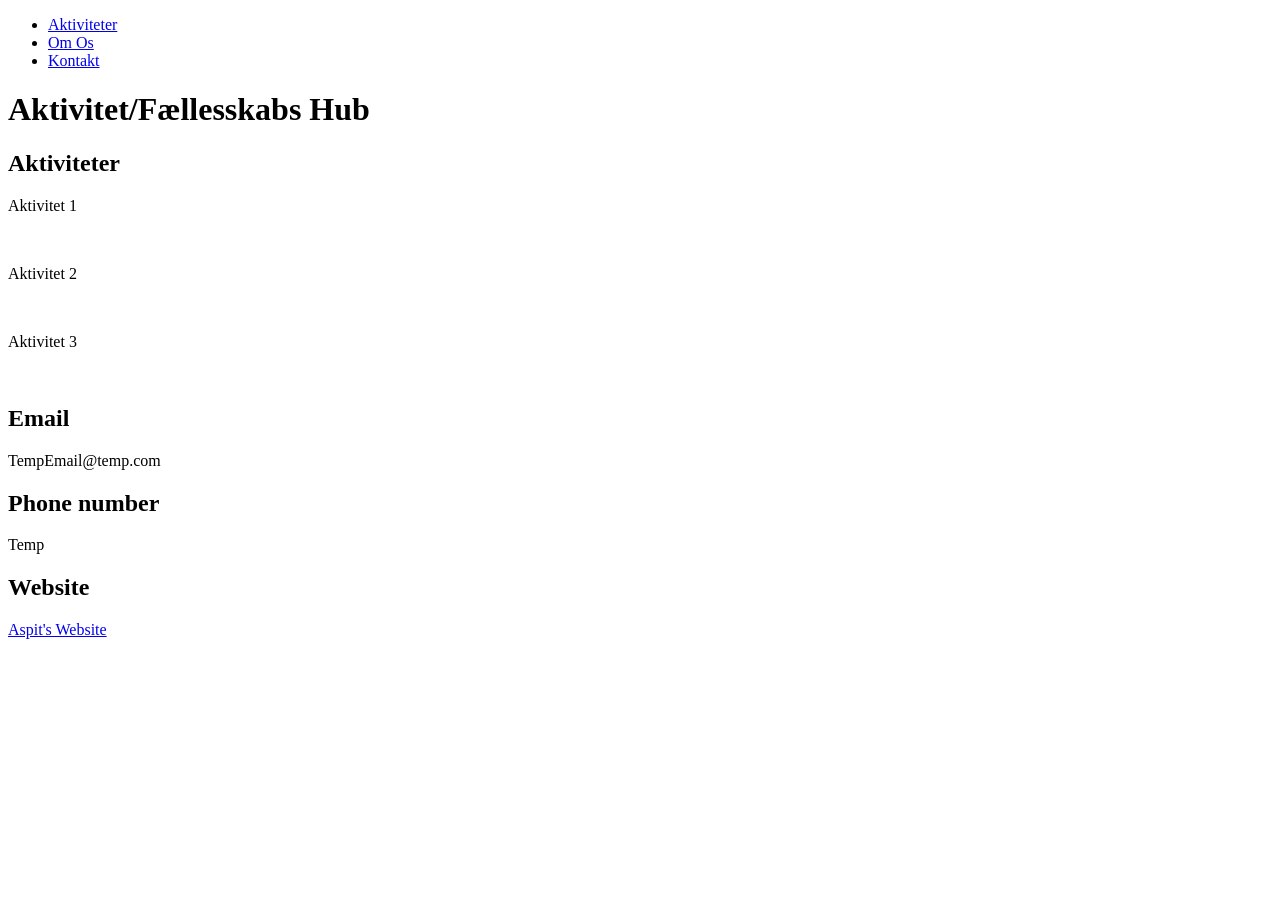
==== Index.html @ 67d613e9 "Appearing navbar, and banner is at the top now." ====
<!DOCTYPE html>
<html lang="en">

<head>
    <meta charset="UTF-8">
    <meta name="viewport" content="width=device-width, initial-scale=1.0">
    <title>Index</title>
    <link rel="stylesheet" href="stylesheet.css">
    <script src="javascript/slider.js" defer></script>
    <script src="javascript/navbar.js" defer></script>
    
</head>

<body>

    

    <!-- Navigation -->
    <nav>
        <ul>
            <li><a href="Activities.html">Aktiviteter</a></li>
            <li><a href="About-Us.html">Om Os</a></li>
            <li><a href="Kontakt.html">Kontakt</a></li>
        </ul>
    </nav>
    <!--End Navigation-->
    <header>
        <!--Hero Sektion-->    
        <div class="banner-container">
         <div class="banner banner1"></div>
         <div class="banner banner2"></div>
        </div>
    </header>

    <!-- Main Content -->

    <main class="Index">

        <!--Title-->
            <!--Temp name change it if you have a better one-->
        <h1>Aktivitet/Fællesskabs Hub</h1>
        <!--End Title-->
        
        
        

        <!--Pictures-->
            <!--Add A rotating picture gallery with links to the activities they relate to-->
        <div>
            <!--Static title-->
            <h2>Aktiviteter</h2>

            <!--Rotating picture gallery-->
            <div>

                <!--Picture 1-->
                <div>
                    <p>Aktivitet 1</p>
                    <image></image>
                </div>

                <!--Picture 2-->
                <div>
                    <p>Aktivitet 2</p>
                    <image></image>
                </div>

                <!--Picture 3-->
                <div>
                    <p>Aktivitet 3</p>
                    <image></image>
                </div>

            </div>
            <!--End Rotating picture gallery-->

        </div>
        <!--End Pictures-->

        
        <!--End Hero Sektion-->

        <!--Calender funtion-->
        <div></div>
        <!--End Calender funtion-->

    </main>
    <!--End Main Content-->

    <!--Footer-->
    <footer>
        <div>
        <h2>Email</h2>
        <p>TempEmail@temp.com</p>
        </div>

        <div>
            <h2>Phone number</h2>
            <p>Temp</p>
        </div>

        <div>
            <h2>Website</h2>
            <a href="https://aspit.dk/">Aspit's Website</a>
        </div>

    </footer>
    <!--End Footer-->

</body>

</html>
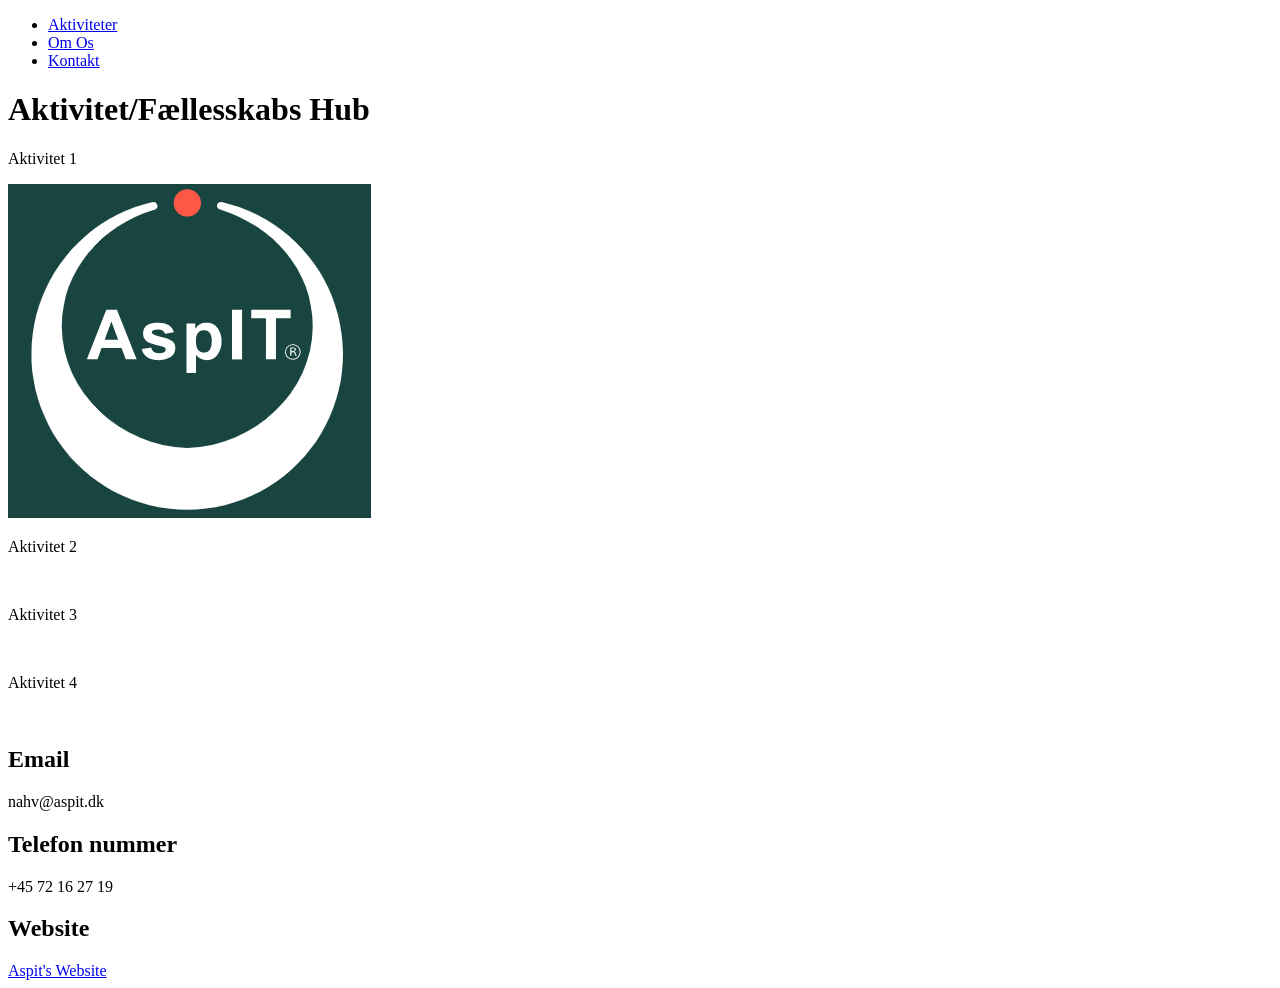
==== commit 09f165be: "Image changes" ====
--- a/Index.html
+++ b/Index.html
@@ -45,34 +45,37 @@
         
 
         <!--Pictures-->
-            <!--Add A rotating picture gallery with links to the activities they relate to-->
-        <div>
-            <!--Static title-->
-            <h2>Aktiviteter</h2>
-
-            <!--Rotating picture gallery-->
+            <!--Add A grid of blurred picture gallery with links to the activities they relate to-->
+        <div class="Event-links">
+            <!--picture gallery-->
             <div>
 
                 <!--Picture 1-->
                 <div>
                     <p>Aktivitet 1</p>
-                    <image></image>
+                    <img src="/Pictures/aspit_logo.png" alt="">
                 </div>
 
                 <!--Picture 2-->
                 <div>
                     <p>Aktivitet 2</p>
-                    <image></image>
+                    <img src="" alt="">
                 </div>
 
                 <!--Picture 3-->
                 <div>
                     <p>Aktivitet 3</p>
-                    <image></image>
+                    <img src="" alt="">
+                </div>
+
+                <!--Picture 4-->
+                <div>
+                    <p>Aktivitet 4</p>
+                    <img src="" alt="">
                 </div>
 
             </div>
-            <!--End Rotating picture gallery-->
+            <!--End picture gallery-->
 
         </div>
         <!--End Pictures-->
@@ -91,12 +94,12 @@
     <footer>
         <div>
         <h2>Email</h2>
-        <p>TempEmail@temp.com</p>
+        <p>nahv@aspit.dk</p>
         </div>
 
         <div>
-            <h2>Phone number</h2>
-            <p>Temp</p>
+            <h2>Telefon nummer</h2>
+            <p>+45 72 16 27 19</p>
         </div>
 
         <div>
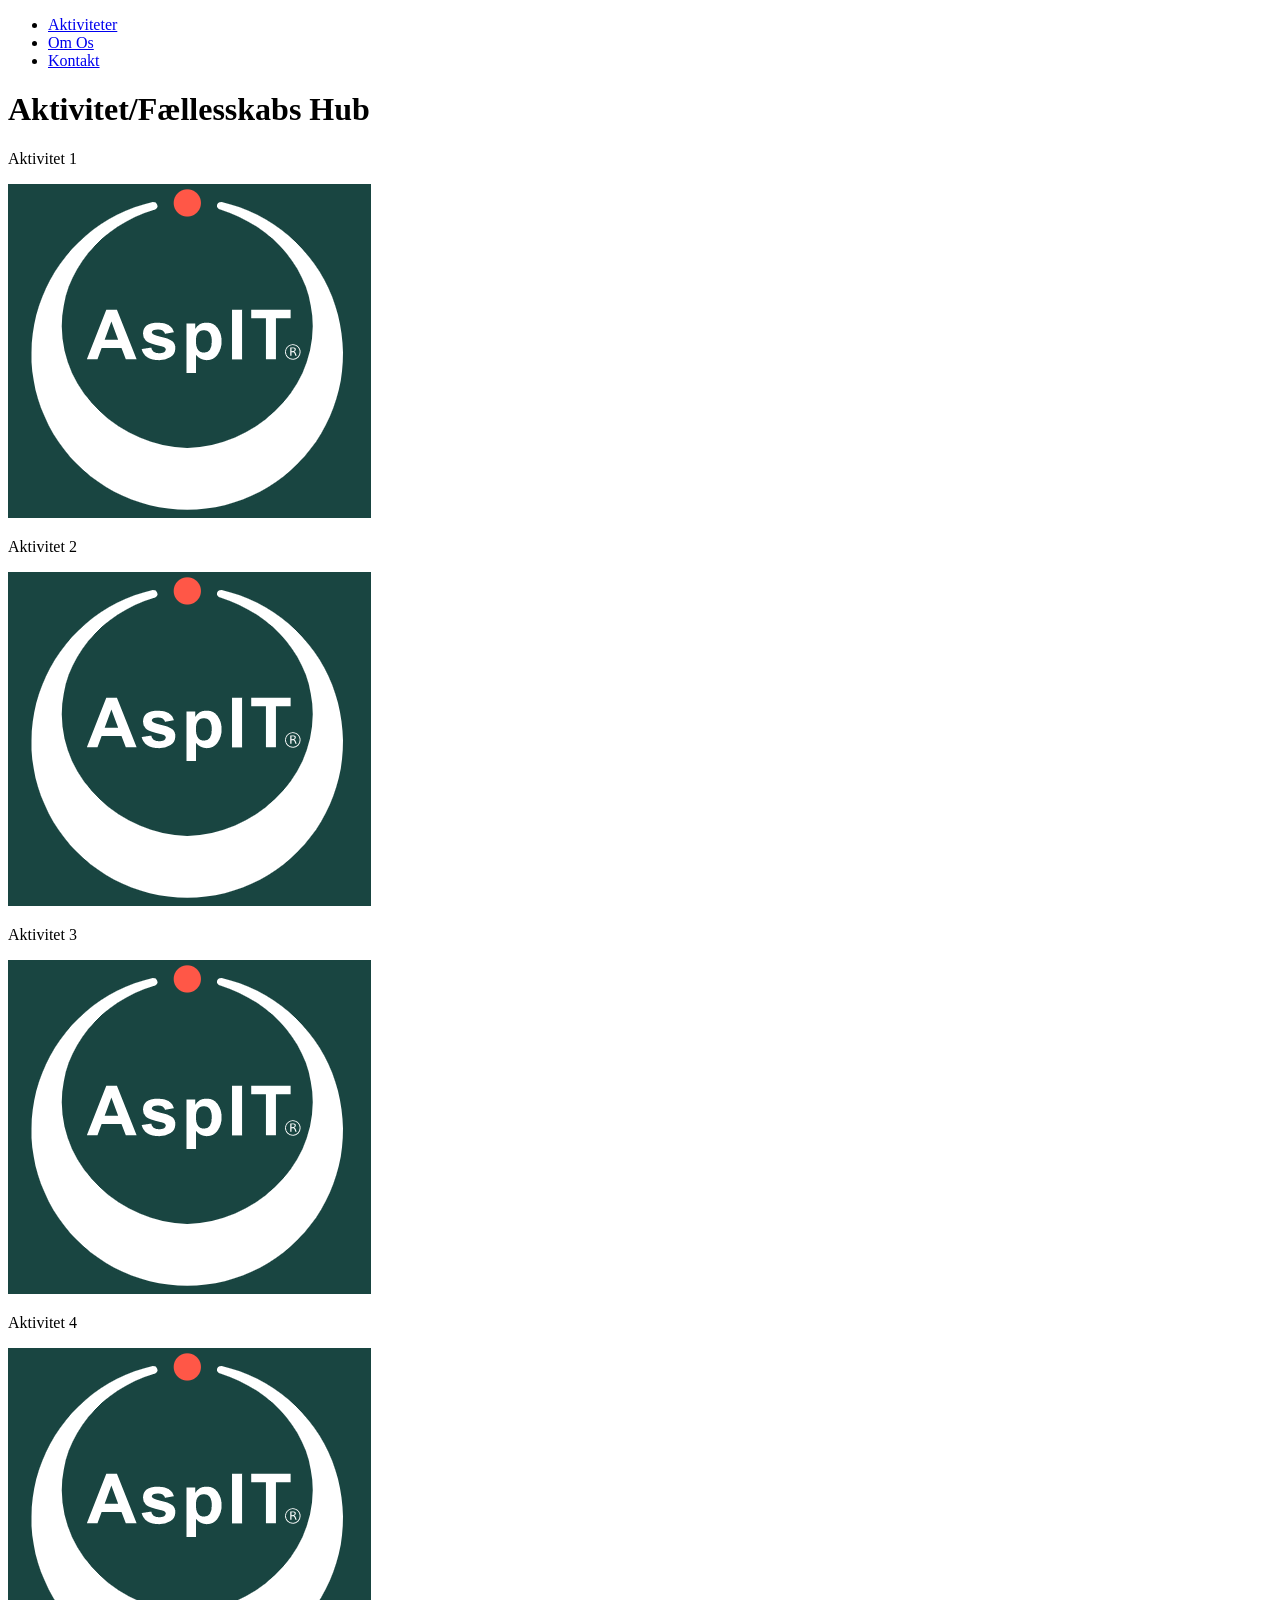
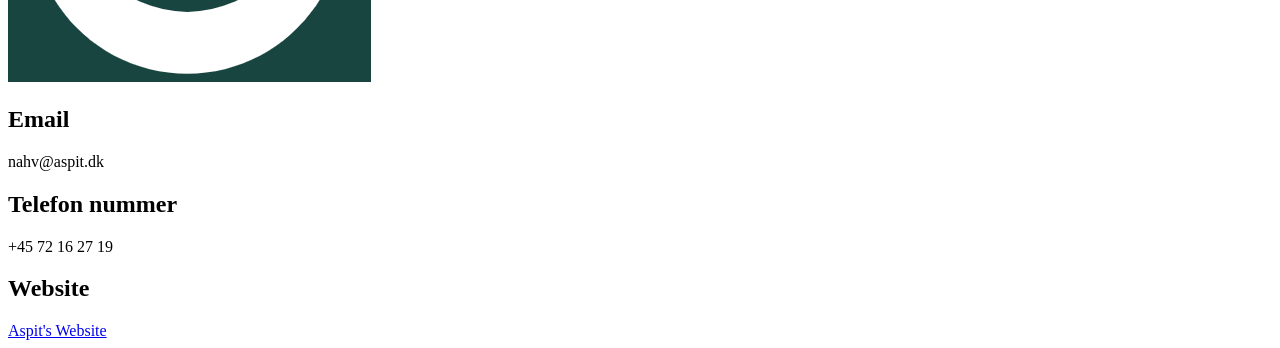
==== commit 90cdbdb8: "Updating commits" ====
--- a/Index.html
+++ b/Index.html
@@ -59,19 +59,19 @@
                 <!--Picture 2-->
                 <div>
                     <p>Aktivitet 2</p>
-                    <img src="" alt="">
+                    <img src="/Pictures/aspit_logo.png" alt="">
                 </div>
 
                 <!--Picture 3-->
                 <div>
                     <p>Aktivitet 3</p>
-                    <img src="" alt="">
+                    <img src="/Pictures/aspit_logo.png" alt="">
                 </div>
 
                 <!--Picture 4-->
                 <div>
                     <p>Aktivitet 4</p>
-                    <img src="" alt="">
+                    <img src="/Pictures/aspit_logo.png" alt="">
                 </div>
 
             </div>
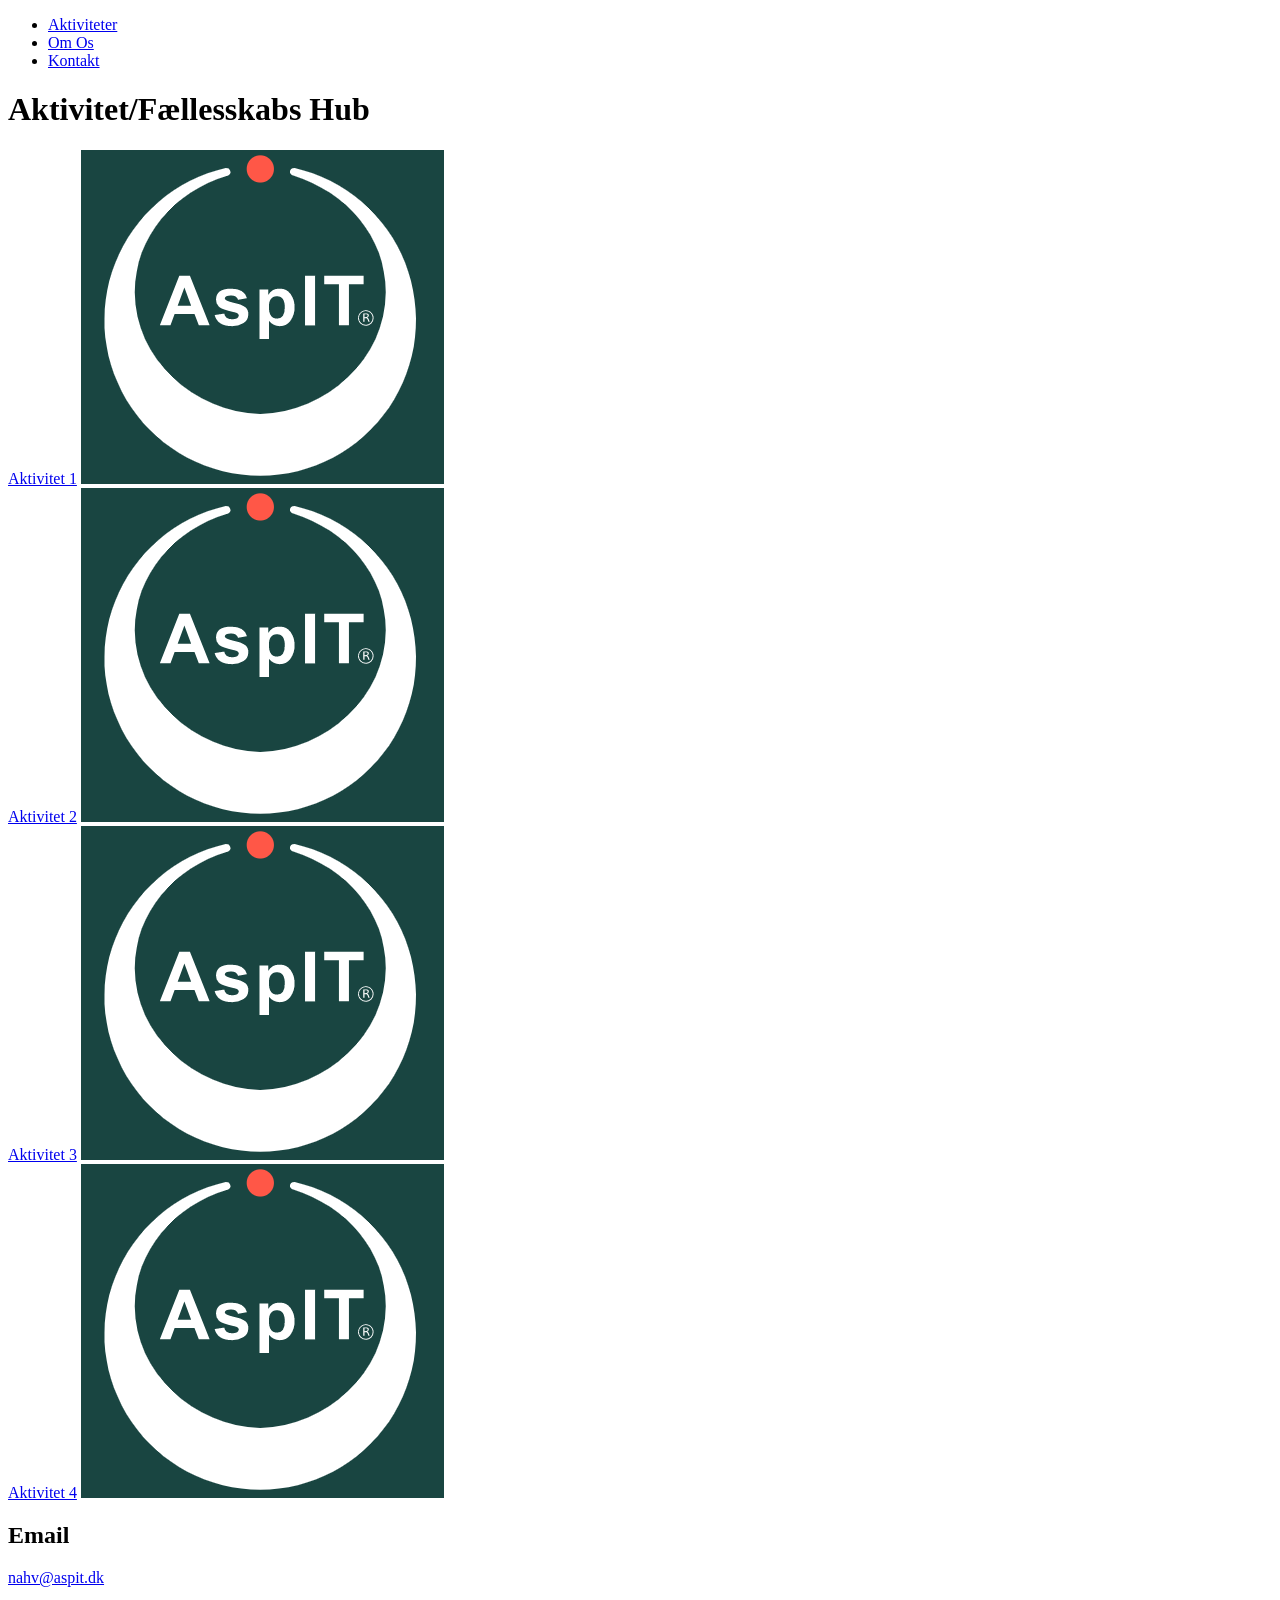
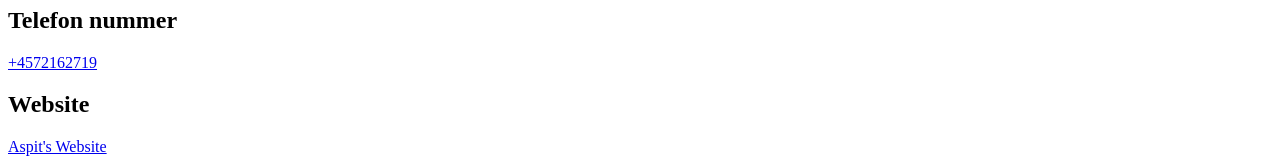
==== commit b23b83f9: "Updated commits" ====
--- a/Index.html
+++ b/Index.html
@@ -52,25 +52,25 @@
 
                 <!--Picture 1-->
                 <div>
-                    <p>Aktivitet 1</p>
+                    <a href="#">Aktivitet 1</a>
                     <img src="/Pictures/aspit_logo.png" alt="">
                 </div>
 
                 <!--Picture 2-->
                 <div>
-                    <p>Aktivitet 2</p>
+                    <a href="#">Aktivitet 2</a>
                     <img src="/Pictures/aspit_logo.png" alt="">
                 </div>
 
                 <!--Picture 3-->
                 <div>
-                    <p>Aktivitet 3</p>
+                    <a href="#">Aktivitet 3</a>
                     <img src="/Pictures/aspit_logo.png" alt="">
                 </div>
 
                 <!--Picture 4-->
                 <div>
-                    <p>Aktivitet 4</p>
+                    <a href="#">Aktivitet 4</a>
                     <img src="/Pictures/aspit_logo.png" alt="">
                 </div>
 
@@ -94,12 +94,12 @@
     <footer>
         <div>
         <h2>Email</h2>
-        <p>nahv@aspit.dk</p>
+        <p><a href="mailto:nahv@aspit.dk">nahv@aspit.dk</a></p>
         </div>
 
         <div>
             <h2>Telefon nummer</h2>
-            <p>+45 72 16 27 19</p>
+            <p><a href="tel:+4572162719">+4572162719</a></p>
         </div>
 
         <div>
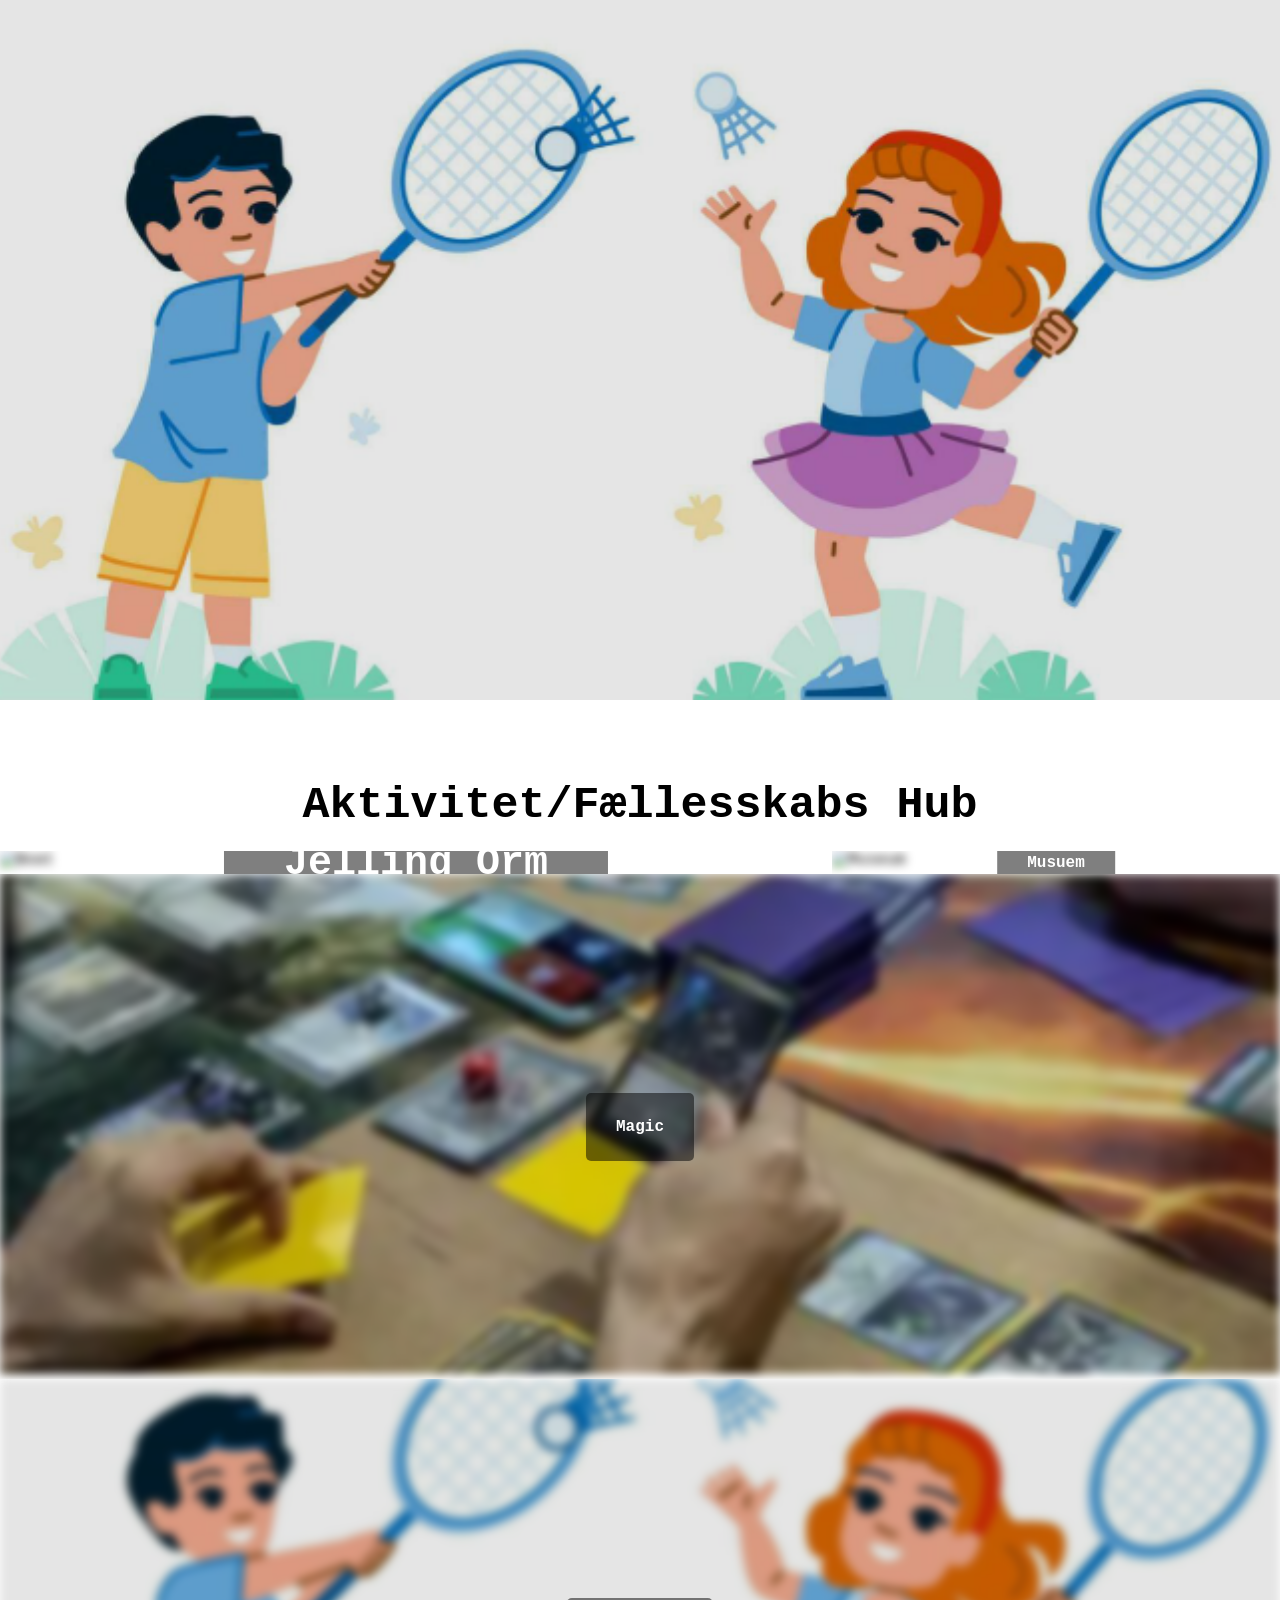
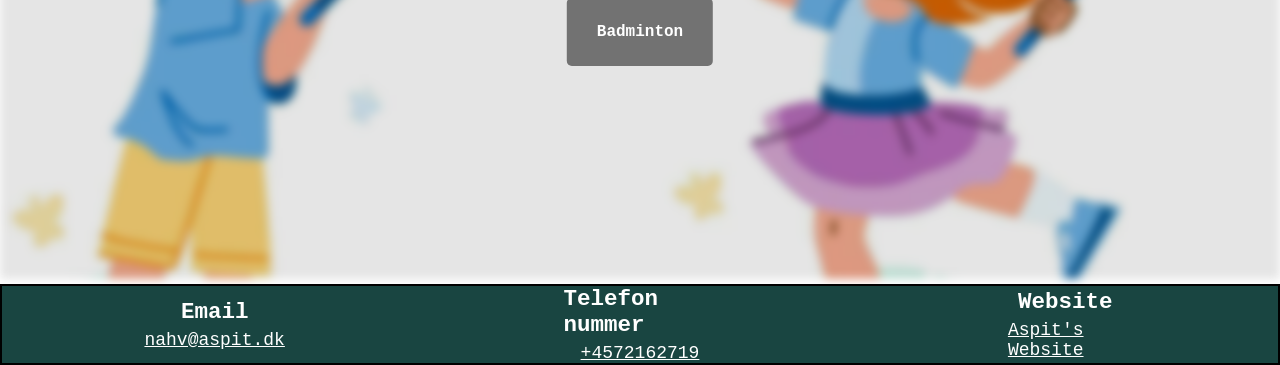
==== commit 8f5dc162: "Hero-card Fixed plus imgs fixed Gal still fucked" ====
--- a/Index.html
+++ b/Index.html
@@ -8,12 +8,12 @@
     <link rel="stylesheet" href="stylesheet.css">
     <script src="javascript/slider.js" defer></script>
     <script src="javascript/navbar.js" defer></script>
-    
+
 </head>
 
 <body>
 
-    
+
 
     <!-- Navigation -->
     <nav>
@@ -25,10 +25,11 @@
     </nav>
     <!--End Navigation-->
     <header>
-        <!--Hero Sektion-->    
+        <!--Hero Sektion-->
         <div class="banner-container">
-         <div class="banner banner1"></div>
-         <div class="banner banner2"></div>
+            <div class="banner banner1"></div>
+            <div class="banner banner2"></div>
+            <div class="banner banner3"></div>
         </div>
     </header>
 
@@ -37,41 +38,41 @@
     <main class="Index">
 
         <!--Title-->
-            <!--Temp name change it if you have a better one-->
+        <!--Temp name change it if you have a better one-->
         <h1>Aktivitet/Fællesskabs Hub</h1>
         <!--End Title-->
-        
-        
-        
+
+
+
 
         <!--Pictures-->
-            <!--Add A grid of blurred picture gallery with links to the activities they relate to-->
+        <!--Add A grid of blurred picture gallery with links to the activities they relate to-->
         <div class="Event-links">
             <!--picture gallery-->
             <div>
 
                 <!--Picture 1-->
                 <div>
-                    <a href="#">Aktivitet 1</a>
-                    <img src="/Pictures/aspit_logo.png" alt="">
+                    <a href="Activities.html#Act1">Jelling Orm</a>
+                    <img src="/Pictures/Boat-act.png" alt="Boat">
                 </div>
 
                 <!--Picture 2-->
                 <div>
-                    <a href="#">Aktivitet 2</a>
-                    <img src="/Pictures/aspit_logo.png" alt="">
+                    <a href="Activities.html#Act2">Musuem</a>
+                    <img src="/Pictures/Museum-act.png" alt="Museum">
                 </div>
 
                 <!--Picture 3-->
                 <div>
-                    <a href="#">Aktivitet 3</a>
-                    <img src="/Pictures/aspit_logo.png" alt="">
+                    <a href="Activities.html#Act3">Magic</a>
+                    <img src="/Pictures/Playing-Magic-act.png" alt="Magic">
                 </div>
 
                 <!--Picture 4-->
                 <div>
-                    <a href="#">Aktivitet 4</a>
-                    <img src="/Pictures/aspit_logo.png" alt="">
+                    <a href="Activities.html#Act4">Badminton</a>
+                    <img src="/Pictures/Badminton-Act.png" alt="Badminton">
                 </div>
 
             </div>
@@ -80,7 +81,7 @@
         </div>
         <!--End Pictures-->
 
-        
+
         <!--End Hero Sektion-->
 
         <!--Calender funtion-->
@@ -93,8 +94,8 @@
     <!--Footer-->
     <footer>
         <div>
-        <h2>Email</h2>
-        <p><a href="mailto:nahv@aspit.dk">nahv@aspit.dk</a></p>
+            <h2>Email</h2>
+            <p><a href="mailto:nahv@aspit.dk">nahv@aspit.dk</a></p>
         </div>
 
         <div>
--- a/stylesheet.css
+++ b/stylesheet.css
@@ -0,0 +1,427 @@
+/*Start*/
+
+/*Global*/
+
+Body {
+    background-color: white;
+    font-family: 'Courier New', Courier, monospace;
+    max-width: 100%;
+    margin: 0;
+    padding: 0;
+    
+}
+
+/*Global*/
+
+* {
+    margin: 0;
+    padding: 0;
+    box-sizing: border-box;
+}
+
+
+
+.banner-container {
+    display: flex;
+    justify-content: center;
+    flex-direction: column;
+    align-items: center;
+    position: relative;
+    width: 100%;
+    height: 700px;
+    overflow: hidden;
+    z-index: 4;
+}
+
+.banner {
+    position: absolute;
+    width: 100%;
+    height: 100%;
+    transition: transform 1s ease-in-out;
+    background-size: cover;
+    background-position: center;
+    background-repeat: no-repeat;
+    overflow: hidden;
+
+}
+
+.banner1 {
+    background-image: url('Pictures/Badminton-Act.png');
+    object-fit: cover;
+    height: 100%;
+    
+}
+
+.banner2 {
+    background-image: url('Pictures/Boat-Banner.png');
+    transform: translateX(100%);
+    object-fit: cover;
+    height: 100%;
+}
+
+.banner3 {
+    background-image: url('Pictures/Museum-banner.png');
+    transform: translateX(200%);
+    object-fit: cover;
+    height: 100%;
+}
+
+img {
+    max-height: 100%;
+}
+
+
+
+/*Nav*/
+
+
+
+
+
+header {
+    position: relative;
+    width: 100%;
+    height: auto;
+    display: flex;
+    justify-content: space-between;
+    align-items: center;
+    flex-direction: row;
+}
+
+nav {
+    position: fixed;
+    top: 0;
+    left: 0;
+    width: 100%;
+    height: 7vh;
+    display: flex;
+    justify-content: space-evenly;
+    align-items: center;
+    padding: 0 20px;
+    box-sizing: border-box;
+    transform: translateY(-100%);
+    transition: transform 0.3s ease-in-out;
+    z-index: 100;
+
+    a:hover {
+        background-color: lightskyblue;
+        color: black;
+        border-radius: 5px;
+    }
+}
+
+nav ul {
+    list-style: none;
+    font-size: 1.2rem;
+    justify-content: center;
+    text-decoration: none;
+    display: flex;
+    gap: 20px;
+}
+
+nav a {
+    color: white;
+    text-decoration: none;
+    padding: 10px 15px;
+    transition: background-color 0.3s ease, color 0.3s ease;
+}
+
+
+nav a.active,
+nav a[aria-current="page"] {
+    border-bottom: 2px solid #ffffff;
+    pointer-events: none;
+    /* makes it not clickable */
+    cursor: default;
+}
+
+
+header h1 {
+    text-align: center;
+    font-size: 24px;
+    white-space: nowrap;
+}
+
+#front-logo img {
+    height: 10rem;
+    width: 25rem;
+    position: absolute;
+    display: block;
+    margin-left: auto;
+    margin-right: auto;
+    left: 0;
+    right: 0;
+    top: 100%;
+    transform: translateY(-50%);
+}
+
+
+nav.show {
+    transform: translateY(0);
+}
+
+.show {
+    background-color: #194541;
+    border-radius: 0 0 70% 70%;
+    
+    li a {
+        color: white;
+        text-decoration: underline;
+        text-underline-offset: 10px;
+    }
+}
+
+
+/*Index*/
+.Index {
+    display: flex;
+    flex-direction: column;
+    align-items: center;
+    margin-top: 5rem;
+    min-height: auto;
+    width: 100%;
+
+
+    /*Title*/
+    h1 {
+        font-size: 5vh;
+        color: black;
+        margin-bottom: 20px;
+    }
+
+
+    /*Picture gal*/
+    :nth-child(2) {
+        /* Height: 50%; */
+        width: 100%;
+        display: inline;
+
+    }
+}
+
+
+#Act-Body {
+    background-color: #194541;
+    border-radius: 40%;
+}
+
+.Activities {
+    display: flex;
+    flex-direction: row;
+    flex-wrap: nowrap;
+    align-items: center;
+    justify-content: center;
+    justify-self: center;
+    height: 80vh;
+    width: 80%;
+    justify-self: center;
+    background-color: white;
+
+    /*Column 1 2 3*/
+    :nth-child(1),
+    :nth-child(2) :nth-child(3) {
+
+        display: flex;
+        flex-direction: column;
+        flex-wrap: nowrap;
+        justify-content: center;
+        width: 33%;
+
+        :nth-child(1) {
+            justify-self: right;
+        }
+
+        :nth-child(2) {
+            justify-self: left;
+        }
+
+        :nth-child(1),
+        :nth-child(2) {
+
+            width: 100%;
+            height: 100%;
+
+            :first-child {
+                width: 100%;
+                height: 100%;
+
+                img {
+                    object-fit: fill;
+                    height: 100%;
+                    width: 100%;
+                }
+
+            }
+
+            h2 {
+                font-size: 2vh;
+                width: 100%;
+                text-align: center;
+            }
+
+            p {
+                font-size: 1.5vh;
+                width: 100%;
+            }
+
+
+        }
+
+
+
+
+    }
+
+
+
+
+
+}
+
+
+.Event-links>div {
+    display: grid;
+    grid-template-columns: 65% 35%;
+    overflow: hidden;
+    grid-template-areas:
+        "act1 act2"
+        "act3 act3"
+        "act4 act4";
+
+    >div {
+        position: relative;
+        overflow: hidden;
+    }
+
+    >div:nth-child(1) {
+        grid-area: act1;
+    }
+
+    >div:nth-child(2) {
+        grid-area: act2;
+    }
+
+    >div:nth-child(3) {
+        grid-area: act3;
+    }
+
+    >div:nth-child(4) {
+        grid-area: act4;
+    }
+
+}
+
+/* Event Links Grid Container */
+.Event-links {
+    overflow: hidden;
+}
+
+/* Image Grid Items */
+.Event-links img {
+    max-height: 500px;
+    width: 100%;
+    height: auto;
+    object-fit: cover;
+    display: block;
+    overflow: hidden;
+    filter: blur(5px);
+    transition: filter 0.3s ease;
+}
+
+/* Clickable Link Overlay */
+.Event-links a {
+    position: absolute;
+    top: 50%;
+    left: 50%;
+    transform: translate(-50%, -50%);
+    z-index: 10;
+    color: white;
+    text-decoration: none;
+    font-size: 1.5rem;
+    font-weight: bold;
+    text-align: center;
+    background-color: rgba(0, 0, 0, 0.5);
+    padding: 20px 30px;
+    border-radius: 5px;
+    transition: all 0.3s ease;
+    cursor: pointer;
+}
+
+/* Larger text box for act1 (big image) */
+.Event-links > div > div:nth-child(1) a {
+    font-size: 2.5rem;
+    padding: 40px 60px;
+}
+
+/* Smaller text box for other items */
+.Event-links > div > div:nth-child(2) a,
+.Event-links > div > div:nth-child(3) a,
+.Event-links > div > div:nth-child(4) a {
+    font-size: 1rem;
+    padding: 25px 30px;
+}
+
+.Event-links a:hover {
+    background-color: rgba(0, 0, 0, 0.7);
+    transform: translate(-50%, -50%) scale(1.1);
+}
+
+/* .Event-links > div > div:hover img {
+    filter: blur(3px);
+} */
+
+
+
+/*Footer*/
+footer {
+    display: flex;
+    flex-direction: row;
+    height: 20%;
+    width: 100%;
+    background-color: #194541;
+    justify-content: space-around;
+    align-items: center;
+    border: 2px solid black;
+    color: white;
+
+    :nth-child(1),
+    :nth-child(2),
+    :nth-child(3) {
+        display: flex;
+        flex-direction: column;
+        align-items: center;
+        width: 30%;
+
+
+
+        h2 {
+            height: 10%;
+            width: 40%;
+            font-size: 2.5vh;
+            padding-bottom: 5px;
+            color: white;
+        }
+
+        p {
+            font-size: 2vh;
+        }
+
+        a {
+            font-size: 2vh;
+            text-decoration: underline;
+            color: white;
+
+        }
+
+        a:hover {
+            text-decoration: underline;
+            color: lightskyblue;
+
+        }
+
+
+    }
+
+
+
+}
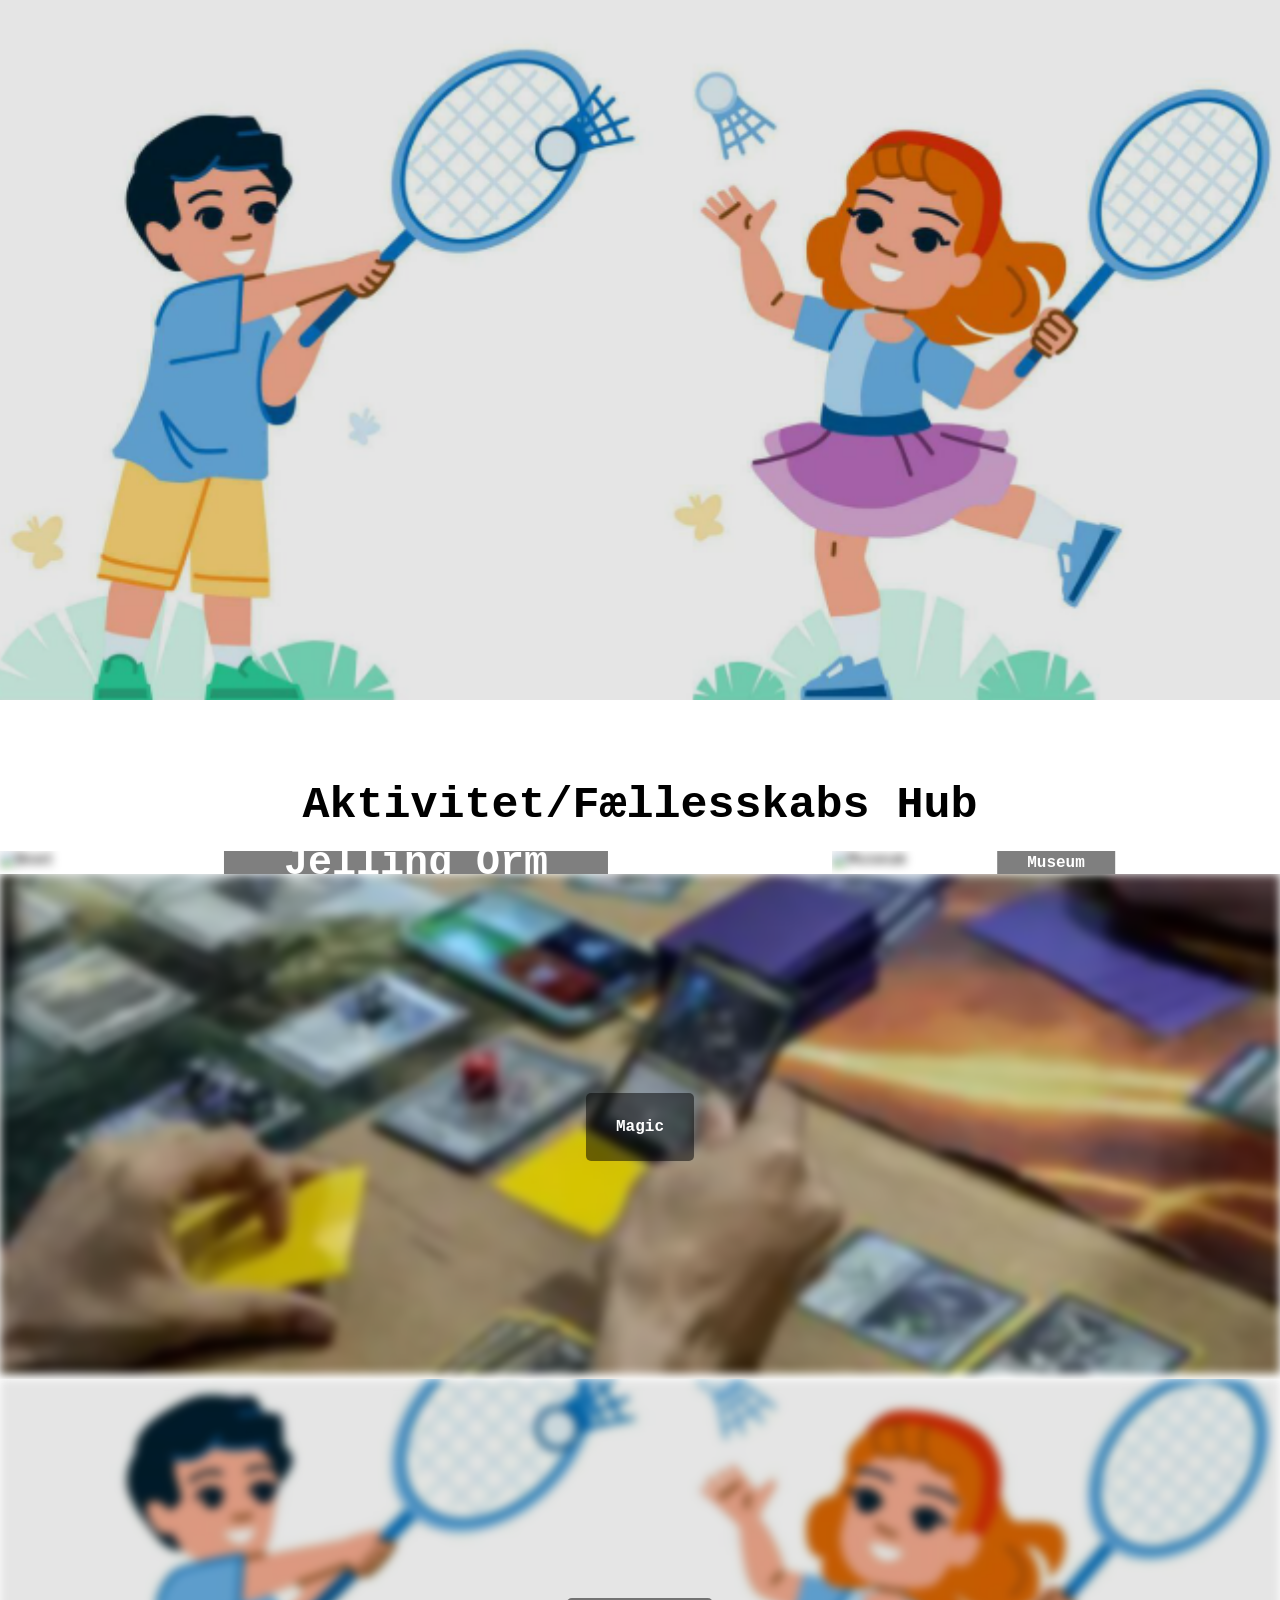
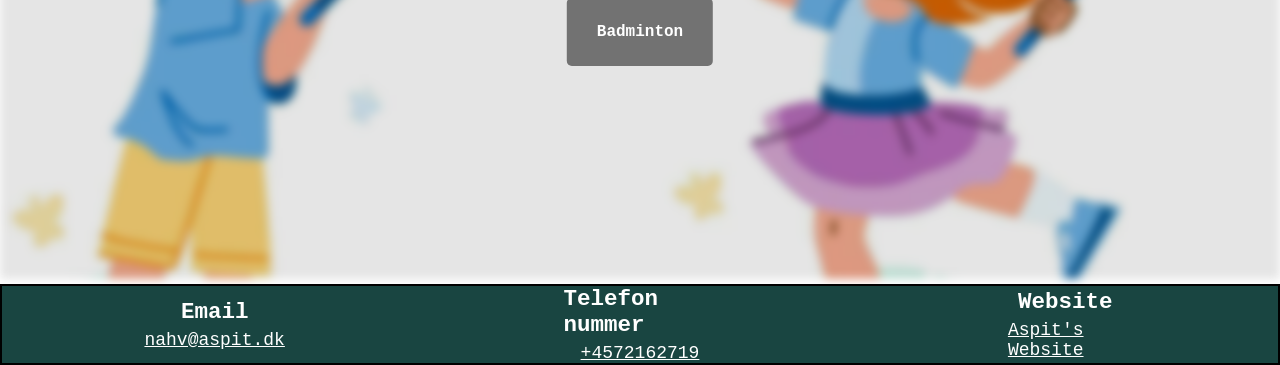
==== commit d5d741bd: "Fixed nav" ====
--- a/Index.html
+++ b/Index.html
@@ -59,7 +59,7 @@
 
                 <!--Picture 2-->
                 <div>
-                    <a href="Activities.html#Act2">Musuem</a>
+                    <a href="Activities.html#Act2">Museum</a>
                     <img src="/Pictures/Museum-act.png" alt="Museum">
                 </div>
 
--- a/stylesheet.css
+++ b/stylesheet.css
@@ -202,20 +202,22 @@
 
 #Act-Body {
     background-color: #194541;
-    border-radius: 40%;
+    height: 83vh;
+    width: 100%;
 }
 
 .Activities {
     display: flex;
     flex-direction: row;
     flex-wrap: nowrap;
+    justify-self: center;
     align-items: center;
     justify-content: center;
-    justify-self: center;
-    height: 80vh;
+    height: 100%;
     width: 80%;
     justify-self: center;
     background-color: white;
+    
 
     /*Column 1 2 3*/
     :nth-child(1),
@@ -226,14 +228,9 @@
         flex-wrap: nowrap;
         justify-content: center;
         width: 33%;
-
-        :nth-child(1) {
-            justify-self: right;
-        }
-
-        :nth-child(2) {
-            justify-self: left;
-        }
+        height: 100%;
+        align-items: center;
+        justify-items:space-evenly;
 
         :nth-child(1),
         :nth-child(2) {
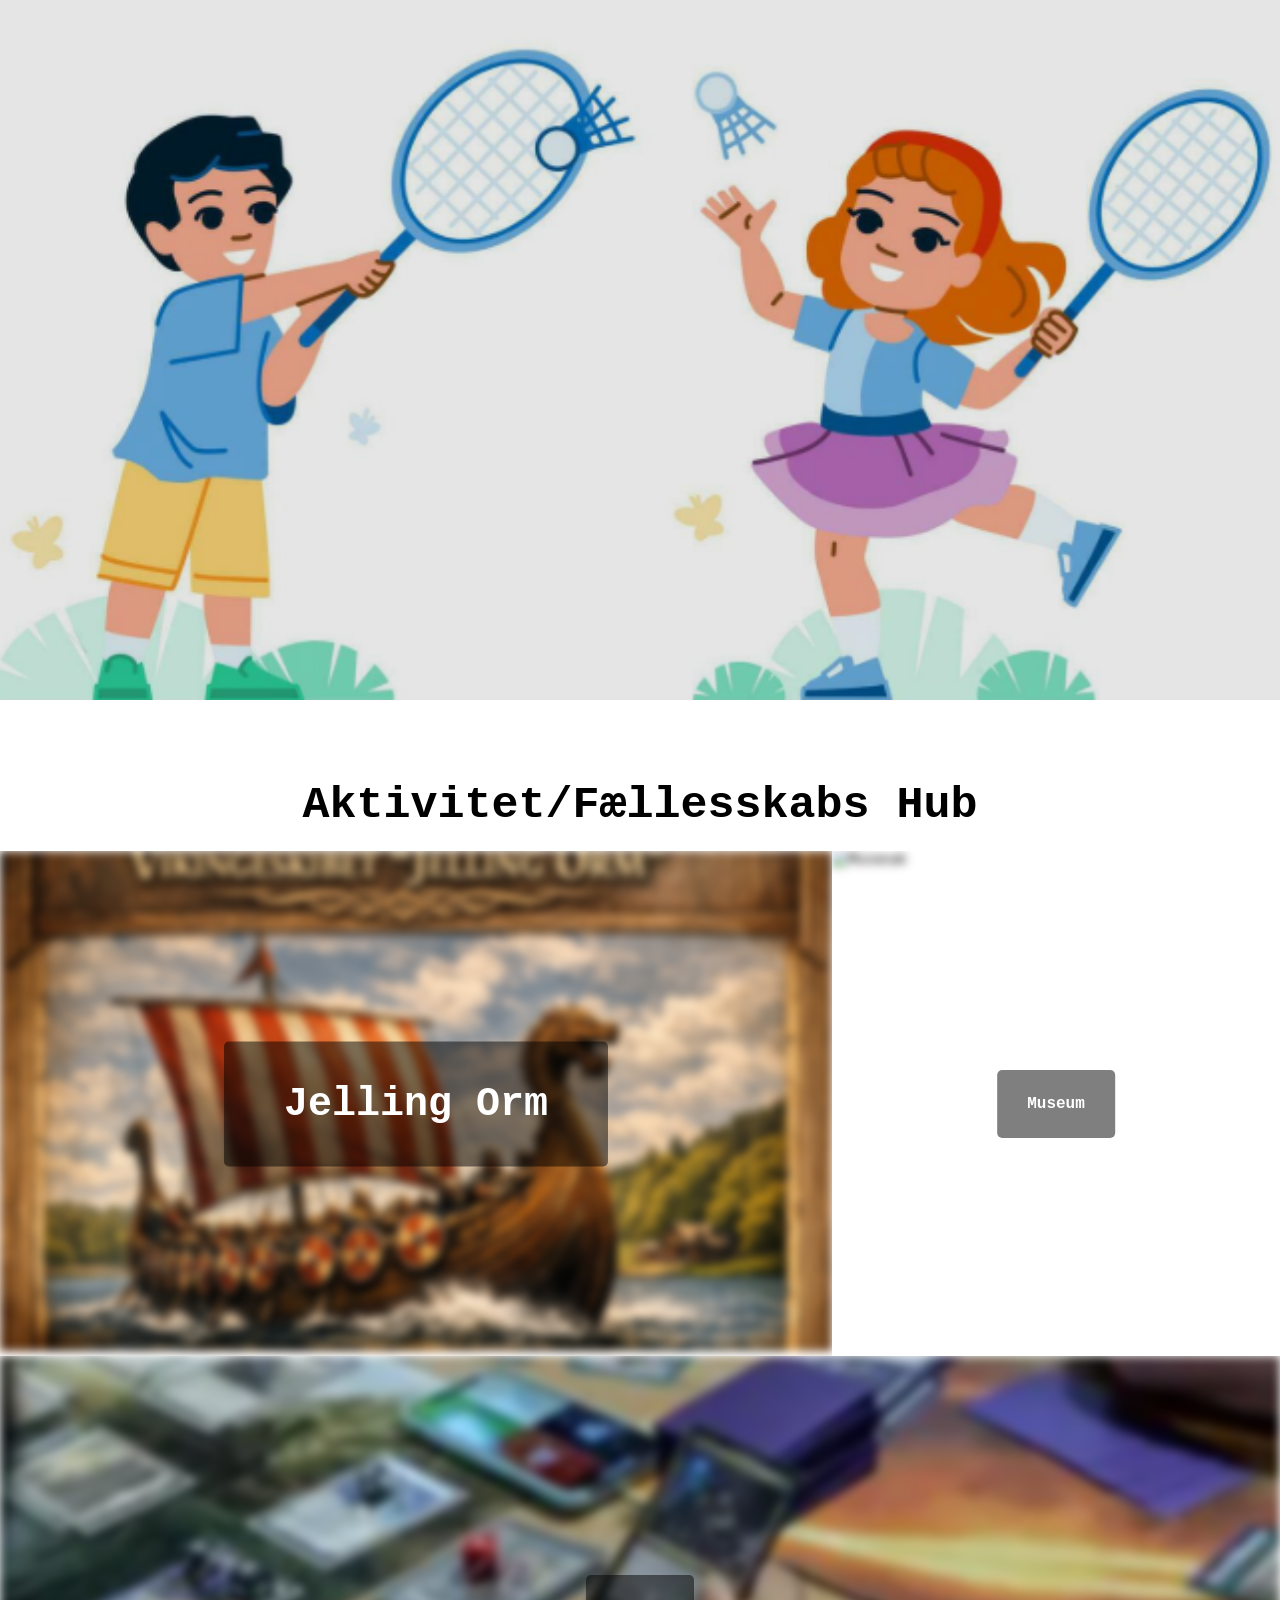
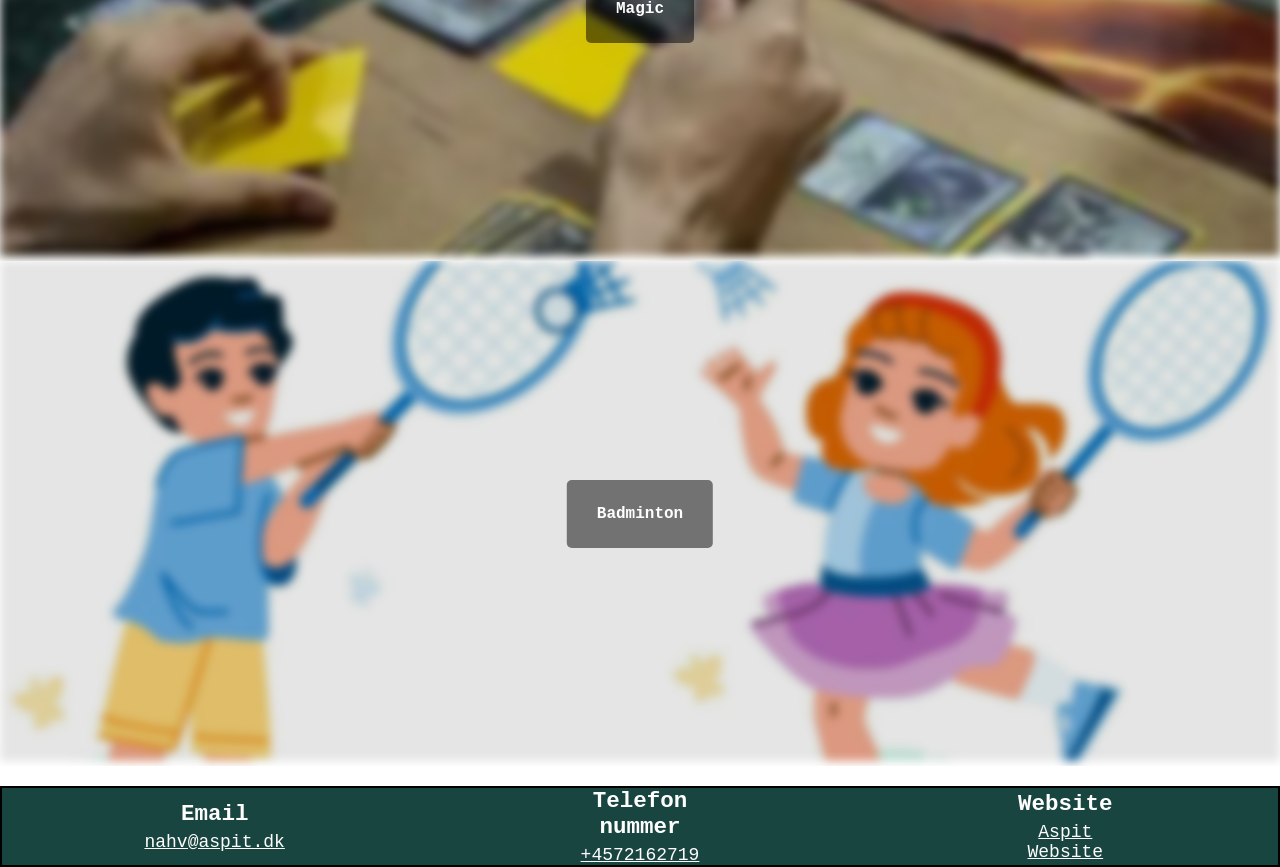
==== commit 42d96b29: "Fixed gal" ====
--- a/Index.html
+++ b/Index.html
@@ -54,25 +54,25 @@
                 <!--Picture 1-->
                 <div>
                     <a href="Activities.html#Act1">Jelling Orm</a>
-                    <img src="/Pictures/Boat-act.png" alt="Boat">
+                    <img src="Pictures/Boat-Banner.png" alt="Boat">
                 </div>
 
                 <!--Picture 2-->
                 <div>
                     <a href="Activities.html#Act2">Museum</a>
-                    <img src="/Pictures/Museum-act.png" alt="Museum">
+                    <img src="Pictures/Museum-act.png" alt="Museum">
                 </div>
 
                 <!--Picture 3-->
                 <div>
                     <a href="Activities.html#Act3">Magic</a>
-                    <img src="/Pictures/Playing-Magic-act.png" alt="Magic">
+                    <img src="Pictures/Playing-Magic-act.png" alt="Magic">
                 </div>
 
                 <!--Picture 4-->
                 <div>
                     <a href="Activities.html#Act4">Badminton</a>
-                    <img src="/Pictures/Badminton-Act.png" alt="Badminton">
+                    <img src="Pictures/Badminton-Act.png" alt="Badminton">
                 </div>
 
             </div>
@@ -105,7 +105,7 @@
 
         <div>
             <h2>Website</h2>
-            <a href="https://aspit.dk/">Aspit's Website</a>
+            <a href="https://aspit.dk/">Aspit Website</a>
         </div>
 
     </footer>
--- a/stylesheet.css
+++ b/stylesheet.css
@@ -371,6 +371,7 @@
 
 /*Footer*/
 footer {
+    margin-top: 20px;
     display: flex;
     flex-direction: row;
     height: 20%;
@@ -380,6 +381,8 @@
     align-items: center;
     border: 2px solid black;
     color: white;
+    align-items: center;
+    text-align: center;
 
     :nth-child(1),
     :nth-child(2),
